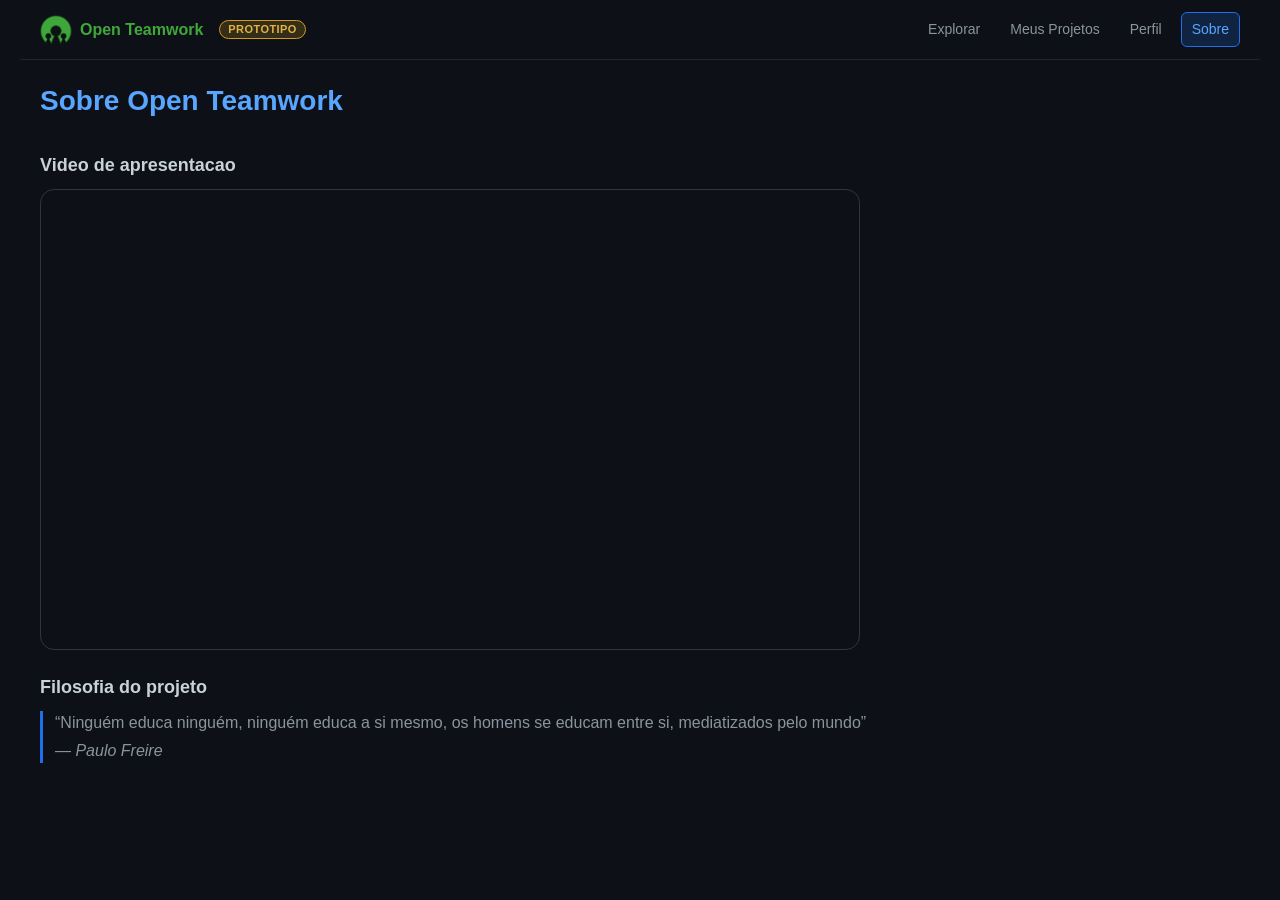
==== pages/sobre.html @ bf593117 "first commit" ====
<!doctype html>
<html lang="pt-BR">
  <head>
    <meta charset="UTF-8" />
    <meta name="viewport" content="width=device-width, initial-scale=1.0" />
    <title>Sobre · Open Teamwork</title>
    <link rel="icon" type="image/png" href="../assets/OTW Logo.png" />
    <link rel="stylesheet" href="../assets/styles.css" />
  </head>
  <body>
    <header class="site-header">
      <div class="container header-inner">
        <a class="brand" href="../index.html">
          <img
            src="../assets/OTW Logo.png"
            alt="Open Teamwork Logo"
            class="brand-logo"
          />
          Open Teamwork
          <span class="prototype-badge">Prototipo</span>
        </a>
        <nav class="site-nav" aria-label="Navegação principal">
          <a href="../index.html" class="nav-link">Explorar</a>
          <a href="./meus-projetos.html" class="nav-link">Meus Projetos</a>
          <a href="./perfil.html" class="nav-link">Perfil</a>
          <a href="./sobre.html" class="nav-link active" aria-current="page"
            >Sobre</a
          >
        </nav>
      </div>
    </header>

    <div class="container">
      <h1>Sobre Open Teamwork</h1>
      <section class="page-section">
        <h2>Video de apresentacao</h2>
        <div class="video-embed" aria-label="Video explicando o projeto">
          <iframe
            src="https://www.youtube.com/embed/NpEaa2P7qZI"
            title="Video explicando o projeto Open Teamwork"
            loading="lazy"
            allow="
              accelerometer;
              autoplay;
              clipboard-write;
              encrypted-media;
              gyroscope;
              picture-in-picture;
              web-share;
            "
            referrerpolicy="strict-origin-when-cross-origin"
            allowfullscreen
          ></iframe>
        </div>
      </section>

      <section class="page-section">
        <h2>Filosofia do projeto</h2>
        <blockquote class="quote">
          <p>
            “Ninguém educa ninguém, ninguém educa a si mesmo, os homens se
            educam entre si, mediatizados pelo mundo”
          </p>
          <cite>— Paulo Freire</cite>
        </blockquote>
      </section>
    </div>
  </body>
</html>
---- assets/styles.css ----
* {
    margin: 0;
    padding: 0;
    box-sizing: border-box;
}

body {
    font-family: -apple-system, BlinkMacSystemFont, "Segoe UI", "Noto Sans", Helvetica, Arial, sans-serif;
    background-color: #0d1117;
    color: #c9d1d9;
    padding: 0 20px 40px;
    line-height: 1.5;
}

.site-header {
    position: sticky;
    top: 0;
    background: #0d1117;
    border-bottom: 1px solid #21262d;
    z-index: 100;
}

.header-inner {
    display: flex;
    align-items: center;
    justify-content: space-between;
    padding: 12px 0;
}

@media (max-width: 600px) {
    .header-inner {
        flex-direction: column;
        align-items: flex-start;
        gap: 12px;
    }

    .site-nav {
        width: 100%;
        justify-content: space-between;
    }
}

.brand {
    color: #40a83a;
    font-weight: 700;
    text-decoration: none;
    display: flex;
    align-items: center;
    gap: 8px;
}

.brand-logo {
    width: 32px;
    height: 32px;
    object-fit: contain;
}

.prototype-badge {
    display: inline-flex;
    align-items: center;
    justify-content: center;
    margin-left: 4px;
    padding: 2px 8px;
    border-radius: 999px;
    border: 1px solid #d4a72c;
    background: #f2cc60;
    color: #5a4200;
    font-size: 11px;
    font-weight: 700;
    line-height: 1.2;
}

.site-nav {
    display: flex;
    gap: 8px;
}

.nav-link {
    color: #8b949e;
    font-size: 14px;
    text-decoration: none;
    padding: 6px 10px;
    border-radius: 6px;
    border: 1px solid transparent;
    transition: background .2s ease, color .2s ease, border-color .2s ease;
}

.nav-link:hover {
    background: #161b22;
    color: #c9d1d9;
}

.nav-link.active {
    background: #1f6feb33;
    color: #58a6ff;
    border-color: #1f6feb;
}

.container {
    max-width: 1200px;
    margin: 0 auto;
}

h1 {
    color: #58a6ff;
    margin-top: 20px;
    margin-bottom: 30px;
    font-size: 28px;
    font-weight: 600;
}

.repo-grid {
    display: grid;
    grid-template-columns: repeat(auto-fill, minmax(350px, 1fr));
    gap: 16px;
}

.repo-card {
    background-color: #161b22;
    border: 1px solid #30363d;
    border-radius: 6px;
    padding: 16px;
    transition: border-color 0.2s ease;
    cursor: default;
    display: flex;
    flex-direction: column;
}

.repo-card:hover {
    border-color: #58a6ff;
}

.repo-header {
    display: flex;
    align-items: start;
    gap: 8px;
    margin-bottom: 8px;
}

.repo-icon {
    color: #8b949e;
    margin-top: 2px;
    flex-shrink: 0;
}

.repo-name {
    color: #58a6ff;
    font-size: 14px;
    font-weight: 600;
    text-decoration: none;
    word-break: break-word;
}

.repo-name:hover {
    text-decoration: underline;
}

.repo-owner {
    color: #8b949e;
    font-size: 12px;
    margin-bottom: 8px;
}

.repo-description {
    color: #8b949e;
    font-size: 12px;
    margin-bottom: 12px;
    line-height: 1.5;
    display: -webkit-box;
    -webkit-line-clamp: 3;
    line-clamp: 3;
    -webkit-box-orient: vertical;
    overflow: hidden;
    text-overflow: ellipsis;
}

.repo-bottom {
    margin-top: auto;
}

.repo-qualifications {
    display: flex;
    flex-wrap: wrap;
    gap: 8px;
    margin-bottom: 12px;
    max-height: 72px;
    overflow: hidden;
}

.qualification-item-card {
    background-color: transparent;
    border: 1px solid #30363d;
    border-left: 3px solid #30363d;
    padding: 4px 8px;
    border-radius: 3px;
    font-size: 11px;
    color: #c9d1d9;
    display: flex;
    align-items: center;
    gap: 5px;
    transition: none;
    cursor: default;
    pointer-events: none;
}

.qualification-item-card .person-icon {
    fill: #6e7681;
    flex-shrink: 0;
    width: 12px;
    height: 12px;
}

.qualification-item-card .qualification-name {
    color: #8b949e;
    font-weight: 400;
}

.qualification-item-card .qualification-count {
    color: #6e7681;
    font-weight: 500;
    font-size: 10px;
    margin-left: auto;
    background-color: #21262d;
    padding: 2px 5px;
    border-radius: 3px;
}

.qualification-item-card.disabled {
    background-color: #0d1117;
    border-left-color: #238636;
    border-color: #238636;
    opacity: 1;
}

.qualification-item-card.disabled .person-icon {
    fill: #238636;
}

.qualification-item-card.disabled .qualification-name {
    color: #3fb950;
    font-weight: 500;
}

.qualification-item-card.disabled .qualification-count {
    color: #238636;
    background-color: #23863622;
}

.qualification-item-card.full {
    background-color: #21262d;
    border-color: #30363d;
    opacity: 0.5;
    cursor: not-allowed;
}

.qualification-item-card.full .person-icon {
    fill: #8b949e;
}

.qualification-item-card.full .qualification-name {
    color: #8b949e;
    text-decoration: line-through;
}

.qualification-item-card.full .qualification-count {
    color: #8b949e;
}

.topic-tag {
    background-color: #1f6feb33;
    border: none;
    padding: 4px 8px;
    border-radius: 12px;
    font-size: 11px;
    color: #58a6ff;
    cursor: default;
    transition: all 0.2s ease;
    text-decoration: none;
    white-space: nowrap;
}

.repo-footer {
    display: flex;
    align-items: center;
    gap: 16px;
    flex-wrap: wrap;
    font-size: 12px;
    color: #8b949e;
}

.repo-meta {
    display: flex;
    align-items: center;
    gap: 4px;
}

.language-dot {
    width: 12px;
    height: 12px;
    border-radius: 50%;
    display: inline-block;
}

.star-icon,
.fork-icon {
    width: 14px;
    height: 14px;
    fill: currentColor;
}

.built-by {
    display: flex;
    align-items: center;
    gap: 4px;
    margin-left: auto;
}

.avatar {
    width: 20px;
    height: 20px;
    border-radius: 50%;
    border: 1px solid #30363d;
}

.saiba-mais-button {
    background-color: transparent;
    border: 1px solid #30363d;
    color: #58a6ff;
    padding: 5px 12px;
    border-radius: 6px;
    font-size: 12px;
    font-weight: 500;
    cursor: pointer;
    display: flex;
    align-items: center;
    gap: 6px;
    transition: all 0.2s ease;
    text-decoration: none;
}

.saiba-mais-button svg {
    fill: currentColor;
    width: 14px;
    height: 14px;
    flex-shrink: 0;
}

.saiba-mais-button:hover {
    background-color: #1f6feb22;
    border-color: #58a6ff;
}

.apply-button {
    background-color: #238636;
    border: 1px solid #2ea043;
    color: #ffffff;
    padding: 5px 12px;
    border-radius: 6px;
    font-size: 12px;
    font-weight: 500;
    cursor: pointer;
    display: flex;
    align-items: center;
    gap: 6px;
    transition: all 0.2s ease;
    margin-left: auto;
}

.apply-button:hover {
    background-color: #2ea043;
    border-color: #3fb950;
}

.apply-button.applied {
    background-color: #1f6feb;
    border-color: #1f6feb;
    color: #ffffff;
}

.apply-button.applied:hover {
    background-color: #388bfd;
    border-color: #388bfd;
}

.apply-button svg {
    width: 14px;
    height: 14px;
    fill: currentColor !important;
}

.modal.hidden {
    display: none;
}

.modal {
    position: fixed;
    inset: 0;
    background: rgba(0, 0, 0, 0.6);
    display: flex;
    align-items: center;
    justify-content: center;
    z-index: 1000;
}

.modal-content {
    background: #0d1117;
    border: 1px solid #30363d;
    border-radius: 8px;
    width: 90%;
    max-width: 520px;
    padding: 20px;
    color: #c9d1d9;
    box-shadow: 0 8px 24px rgba(0, 0, 0, 0.4);
}

.modal-header {
    display: flex;
    align-items: center;
    justify-content: space-between;
    margin-bottom: 12px;
    padding: 0 10px;
}

.modal-title {
    font-size: 18px;
    font-weight: 600;
    color: #c9d1d9;
}

.modal-body {
    margin: 12px 0 16px;
    padding: 0 10px;
}

.qualifications-list {
    display: grid;
    grid-template-columns: 1fr;
    gap: 8px;
    max-height: 400px;
    overflow-y: auto;
    padding-right: 10px;
    margin-left: -10px;
    margin-right: -10px;
    padding-left: 10px;
}

.qualification-item {
    display: flex;
    align-items: center;
    gap: 8px;
    padding: 8px 10px;
    border: 1px solid #30363d;
    border-radius: 6px;
    background: #161b22;
    cursor: pointer;
    transition: all 0.2s ease;
}

.qualification-item:hover {
    background: #1c2128;
    border-color: #58a6ff;
}

.qualification-item.full {
    opacity: 0.5;
    cursor: not-allowed;
}

.qualification-item.full:hover {
    background: #161b22;
    border-color: #30363d;
}

.qualification-item .person-icon {
    fill: #58a6ff;
    flex-shrink: 0;
}

.qualification-item .qualification-name {
    flex: 1;
    color: #c9d1d9;
}

.qualification-item .qualification-count {
    color: #8b949e;
    font-size: 11px;
}

.qualification-item input[type="checkbox"] {
    accent-color: #238636;
    cursor: pointer;
}

.qualification-item input[type="checkbox"]:disabled {
    cursor: not-allowed;
}

.modal-actions {
    display: flex;
    justify-content: flex-end;
    gap: 8px;
    padding: 0 10px;
}

.btn-secondary {
    background: #21262d;
    border: 1px solid #30363d;
    color: #c9d1d9;
    padding: 6px 12px;
    border-radius: 6px;
    font-size: 12px;
    cursor: pointer;
}

.btn-secondary:hover {
    background: #30363d;
}

.btn-primary {
    background: #238636;
    border: 1px solid #2ea043;
    color: #ffffff;
    padding: 6px 12px;
    border-radius: 6px;
    font-size: 12px;
    cursor: pointer;
    display: flex;
    align-items: center;
    gap: 6px;
}

.btn-primary svg {
    fill: currentColor;
}

.btn-primary:disabled {
    background: #21262d;
    color: #8b949e;
    border-color: #30363d;
    cursor: not-allowed;
}

.modal-large {
    max-width: 800px;
    max-height: 90vh;
    overflow: hidden;
    display: flex;
    flex-direction: column;
}

.modal-body-large {
    overflow-y: auto;
    max-height: calc(90vh - 140px);
}

.close-button {
    background: transparent;
    border: none;
    color: #8b949e;
    cursor: pointer;
    padding: 4px;
    display: flex;
    align-items: center;
    justify-content: center;
    border-radius: 4px;
    transition: all 0.2s ease;
}

.close-button:hover {
    background: #30363d;
    color: #c9d1d9;
}

.close-button svg {
    fill: currentColor;
}

.details-header {
    display: flex;
    justify-content: space-between;
    align-items: center;
    margin-bottom: 20px;
    padding-bottom: 16px;
    border-bottom: 1px solid #21262d;
}

.details-owner {
    display: flex;
    align-items: center;
    gap: 8px;
    color: #8b949e;
    font-size: 14px;
}

.details-link {
    display: flex;
    align-items: center;
    gap: 6px;
    color: #58a6ff;
    text-decoration: none;
    font-size: 13px;
    padding: 4px 8px;
    border-radius: 4px;
    transition: background 0.2s ease;
}

.details-link:hover {
    background: #161b22;
    text-decoration: underline;
}

.details-link svg {
    fill: currentColor;
}

.details-section {
    margin-bottom: 24px;
}

.details-section h3 {
    font-size: 16px;
    font-weight: 600;
    color: #c9d1d9;
    margin-bottom: 12px;
}

.details-description {
    color: #8b949e;
    font-size: 14px;
    line-height: 1.6;
    margin: 0;
}

.details-qualifications {
    display: flex;
    flex-wrap: wrap;
    gap: 8px;
}

.details-language {
    display: flex;
    align-items: center;
    gap: 8px;
    color: #c9d1d9;
    font-size: 14px;
}

.details-stats {
    display: flex;
    gap: 24px;
}

.stat-item {
    display: flex;
    align-items: center;
    gap: 8px;
    color: #8b949e;
    font-size: 14px;
}

.stat-item svg {
    width: 16px;
    height: 16px;
    fill: currentColor;
}

.btn-primary.applied {
    background-color: #1f6feb;
    border-color: #1f6feb;
}

.btn-primary.applied:hover {
    background-color: #388bfd;
    border-color: #388bfd;
}

.page-section {
    margin-top: 16px;
    margin-bottom: 24px;
}

.page-section h2 {
    font-size: 18px;
    font-weight: 600;
    color: #c9d1d9;
    margin-bottom: 10px;
}

.lead {
    color: #c9d1d9;
    font-size: 16px;
}

.goals-list {
    padding-left: 18px;
    color: #8b949e;
}

.goals-list li {
    margin-bottom: 6px;
}

.quote {
    border-left: 3px solid #1f6feb;
    padding-left: 12px;
    color: #c9d1d9;
}

.quote cite {
    display: block;
    color: #8b949e;
    margin-top: 4px;
}

.video-embed {
    position: relative;
    width: 100%;
    max-width: 820px;
    border: 1px solid #30363d;
    border-radius: 14px;
    overflow: hidden;
    background: #0d1117;
    aspect-ratio: 16 / 9;
}

.video-embed iframe {
    width: 100%;
    height: 100%;
    border: 0;
    display: block;
}

.form-group {
    margin-bottom: 16px;
}

.form-group label {
    display: block;
    color: #c9d1d9;
    font-size: 14px;
    font-weight: 600;
    margin-bottom: 6px;
}

.form-group input[type="text"],
.form-group input[type="email"],
.form-group input[type="password"],
.form-group input[type="url"],
.form-group input[type="tel"],
.form-group input[type="number"],
.form-group input[type="file"],
.form-group textarea {
    width: 100%;
    background: linear-gradient(180deg, #0d1117 0%, #0b1015 100%);
    border: 1px solid #30363d;
    border-radius: 12px;
    padding: 11px 14px;
    color: #c9d1d9;
    font-size: 14px;
    font-family: inherit;
    box-shadow: inset 0 1px 0 rgba(255, 255, 255, 0.03);
    transition: border-color 0.2s ease, box-shadow 0.2s ease, transform 0.2s ease;
}

.form-group input[type="file"] {
    padding: 10px 12px;
    background: #0d1117;
}

.form-group input:focus,
.form-group textarea:focus {
    outline: none;
    border-color: #58a6ff;
    box-shadow: 0 0 0 3px rgba(31, 111, 235, 0.18);
    transform: translateY(-1px);
}

.form-group input::placeholder,
.form-group textarea::placeholder {
    color: #6e7681;
}

.form-group textarea {
    resize: none;
}

.qualification-input-row {
    display: flex;
    gap: 8px;
    margin-bottom: 8px;
    align-items: center;
}

.qualification-input-row .qual-name {
    flex: 2;
}

.qualification-input-row .qual-total {
    flex: 0 0 80px;
}

.btn-remove-qual {
    background: #da3633;
    border: 1px solid #f85149;
    color: #ffffff;
    width: 32px;
    height: 32px;
    border-radius: 6px;
    font-size: 18px;
    cursor: pointer;
    display: flex;
    align-items: center;
    justify-content: center;
    transition: all 0.2s ease;
}

.btn-remove-qual:hover:not(:disabled) {
    background: #f85149;
}

.btn-remove-qual:disabled {
    background: #21262d;
    border-color: #30363d;
    color: #6e7681;
    cursor: not-allowed;
}

.project-card {
    background: #161b22;
    border: 1px solid #30363d;
    border-radius: 6px;
    padding: 16px;
    margin-bottom: 16px;
}

.project-card-header {
    display: flex;
    justify-content: space-between;
    align-items: start;
    margin-bottom: 8px;
}

.project-card-title {
    color: #58a6ff;
    font-size: 16px;
    font-weight: 600;
    margin: 0;
}

.project-card-owner {
    color: #8b949e;
    font-size: 12px;
    margin: 4px 0 0 0;
}

.project-card-url {
    display: inline-flex;
    align-items: center;
    gap: 4px;
    color: #58a6ff;
    font-size: 11px;
    text-decoration: none;
    margin-top: 4px;
    word-break: break-all;
}

.project-card-url:hover {
    text-decoration: underline;
}

.project-card-url svg {
    fill: currentColor;
    flex-shrink: 0;
}

.project-card-url-na {
    color: #6e7681;
    font-size: 11px;
    margin-top: 4px;
    display: block;
    font-style: italic;
}

.project-card-description {
    color: #8b949e;
    font-size: 14px;
    margin-bottom: 12px;
}

.project-card-qualifications {
    display: flex;
    flex-wrap: wrap;
    gap: 8px;
    margin-bottom: 12px;
}

.project-card-tags {
    display: flex;
    flex-wrap: wrap;
    gap: 8px;
}

.btn-delete-project {
    background: transparent;
    border: 1px solid #30363d;
    color: #f85149;
    padding: 6px;
    border-radius: 6px;
    cursor: pointer;
    display: flex;
    align-items: center;
    justify-content: center;
    transition: all 0.2s ease;
}

.btn-delete-project:hover {
    background: #da3633;
    border-color: #f85149;
    color: #ffffff;
}

.btn-delete-project svg {
    fill: currentColor;
}

.btn-edit-project {
    background: transparent;
    border: 1px solid #30363d;
    color: #58a6ff;
    padding: 6px;
    border-radius: 6px;
    cursor: pointer;
    display: flex;
    align-items: center;
    justify-content: center;
    transition: all 0.2s ease;
}

.btn-edit-project:hover {
    background: #1f6feb;
    border-color: #58a6ff;
    color: #ffffff;
}

.btn-edit-project svg {
    fill: currentColor;
}

.login-container {
    display: flex;
    justify-content: center;
    align-items: center;
    min-height: calc(100vh - 200px);
    padding: 40px 20px;
}

.login-box {
    background: #161b22;
    border: 1px solid #30363d;
    border-radius: 6px;
    padding: 32px;
    max-width: 400px;
    width: 100%;
    box-shadow: 0 8px 24px rgba(0, 0, 0, 0.3);
}

.login-header {
    text-align: center;
    margin-bottom: 32px;
}

.login-header h2 {
    color: #c9d1d9;
    font-size: 24px;
    font-weight: 600;
    margin: 0;
}

.login-body {
    margin-bottom: 24px;
}

.github-login-button {
    width: 100%;
    display: flex;
    align-items: center;
    justify-content: center;
    gap: 12px;
    background: #238636;
    color: #ffffff;
    border: 1px solid #2ea043;
    padding: 12px 20px;
    border-radius: 6px;
    font-size: 14px;
    font-weight: 600;
    cursor: pointer;
    transition: background 0.2s, border-color 0.2s;
}

.github-login-button:hover:not(:disabled) {
    background: #2ea043;
    border-color: #3fb950;
}

.github-login-button:disabled {
    opacity: 0.8;
    cursor: not-allowed;
}

.login-divider {
    position: relative;
    text-align: center;
    margin: 24px 0;
}

.login-divider::before {
    content: '';
    position: absolute;
    top: 50%;
    left: 0;
    right: 0;
    height: 1px;
    background: #30363d;
}

.login-divider span {
    position: relative;
    background: #161b22;
    padding: 0 12px;
    color: #8b949e;
    font-size: 12px;
    text-transform: uppercase;
}

.login-demo-info {
    padding: 16px;
    background: #1f6feb22;
    border: 1px solid #1f6feb;
    border-radius: 6px;
}

.login-footer {
    padding-top: 24px;
    border-top: 1px solid #30363d;
}

.banner-prototype {
    margin: 20px auto 0;
    max-width: 700px;
    text-align: center;
    background: #d2992233;
    /* amarelo de aviso, compatível com tema escuro */
    border: 1px solid #d29922;
    color: #e3b341;
    padding: 12px 16px;
    border-radius: 6px;
}

.prototype-badge {
    display: inline-block;
    margin-left: 8px;
    font-size: 11px;
    text-transform: uppercase;
    letter-spacing: 0.04em;
    padding: 2px 8px;
    border-radius: 999px;
    background: #d2992233;
    color: #e3b341;
    border: 1px solid #d29922;
    vertical-align: middle;
}

#repo-counter {
    color: #8b949e;
    margin-bottom: 20px;
    font-size: 14px;
}

#apply-modal-repo {
    color: #8b949e;
    margin-bottom: 8px;
}

.page-toolbar {
    display: flex;
    justify-content: space-between;
    align-items: center;
    margin-bottom: 20px;
    margin-top: 20px;
}

.page-toolbar h1 {
    margin: 0;
}

#projects-list {
    margin-top: 20px;
}

#btn-add-qual {
    margin-top: 8px;
}

.page-section p {
    color: #8b949e;
    max-width: 100%;
}

.page-section p.lead {
    color: #c9d1d9;
}

.context-box {
    background: #1f6feb22;
    border: 1px solid #1f6feb;
    border-radius: 6px;
    padding: 16px;
    margin-bottom: 32px;
    max-width: 100%;
}

.context-box p {
    color: #c9d1d9;
    margin: 0;
    font-size: 14px;
    max-width: 100%;
}

.login-header p {
    color: #8b949e;
    font-size: 14px;
    margin-top: 8px;
}

.login-footer p {
    color: #8b949e;
    font-size: 12px;
    text-align: center;
    margin: 0;
}

.login-footer a {
    color: #58a6ff;
    text-decoration: none;
}

.login-demo-info p {
    color: #8b949e;
    font-size: 13px;
    text-align: center;
    margin: 0;
}

.octicon-logo {
    fill: #58a6ff;
    margin-bottom: 16px;
}

.github-login-button svg {
    fill: currentColor;
}

.github-login-button.is-success {
    background: #2ea043;
}

.empty-state {
    text-align: center;
    padding: 40px;
    color: #8b949e;
}

.empty-state .hint {
    font-size: 12px;
    margin-top: 8px;
    color: #8b949e;
}

.empty-state.error {
    color: #f85149;
}

.grid-span-all {
    grid-column: 1 / -1;
}

.project-card-actions {
    display: flex;
    gap: 8px;
}

.apply-button,
.saiba-mais-button,
.btn-primary,
.btn-secondary,
.close-button,
button {
    -webkit-user-select: none;
    -ms-user-select: none;
    user-select: none;
    -webkit-touch-callout: none;
    -webkit-tap-highlight-color: rgba(0, 0, 0, 0);
}

.apply-button *,
.saiba-mais-button *,
.btn-primary *,
.btn-secondary *,
.close-button *,
button * {
    -webkit-user-select: none;
    -ms-user-select: none;
    user-select: none;
    -webkit-touch-callout: none;
}

.hidden {
    display: none !important;
}

.profile-page {
    padding-top: 0;
}

.profile-page .profile-hero {
    max-width: 100%;
    margin-bottom: 20px;
}

.profile-hero p:last-child {
    max-width: 100%;
    color: #8b949e;
}

.auth-panel,
.profile-panel {
    background: #161b22;
    border: 1px solid #30363d;
    border-radius: 16px;
    padding: 24px;
    box-shadow: 0 8px 24px rgba(0, 0, 0, 0.22);
}

.auth-tabs {
    display: inline-flex;
    gap: 4px;
    padding: 4px;
    border: 1px solid #30363d;
    border-radius: 999px;
    background: #0d1117;
}

.auth-tab {
    border: 0;
    background: transparent;
    color: #8b949e;
    border-radius: 999px;
    padding: 8px 14px;
    font-size: 14px;
    font-weight: 600;
    cursor: pointer;
}

.auth-tab.active {
    background: #1f6feb;
    color: #ffffff;
}

.auth-form-stack {
    margin-top: 20px;
}

.auth-form {
    display: grid;
    gap: 16px;
}

.auth-form.hidden {
    display: none;
}

.auth-form-header h2 {
    color: #c9d1d9;
    font-size: 20px;
    font-weight: 700;
    margin-bottom: 4px;
}

.auth-form-header p {
    color: #8b949e;
    margin: 0;
}

.auth-form .form-group {
    margin-bottom: 0;
}

.auth-form .form-group label {
    color: #c9d1d9;
    font-size: 13px;
    letter-spacing: 0.01em;
}

.auth-grid,
.profile-field-grid {
    display: grid;
    grid-template-columns: repeat(2, minmax(0, 1fr));
    gap: 16px;
}

.span-2 {
    grid-column: 1 / -1;
}

.auth-actions,
.profile-actions {
    display: flex;
    justify-content: flex-end;
    gap: 12px;
    flex-wrap: wrap;
}

.auth-actions .btn-primary {
    min-width: 140px;
    justify-content: center;
    padding-left: 18px;
    padding-right: 18px;
}

.auth-panel .auth-form {
    background: #0d1117;
    border: 1px solid #21262d;
    border-radius: 14px;
    padding: 18px;
}

.form-message {
    margin-top: 16px;
    padding: 12px 14px;
    border-radius: 10px;
    font-size: 14px;
    line-height: 1.5;
}

.form-message.success {
    background: #1f6feb22;
    border: 1px solid #1f6feb;
    color: #c9d1d9;
}

.form-message.error {
    background: #da363322;
    border: 1px solid #da3633;
    color: #f85149;
}

.profile-panel {
    display: flex;
    flex-direction: column;
    gap: 20px;
}

.profile-panel-header {
    display: flex;
    align-items: flex-start;
    justify-content: space-between;
    gap: 16px;
    padding-bottom: 18px;
    border-bottom: 1px solid #21262d;
}

.profile-panel-header h2 {
    color: #c9d1d9;
    font-size: 28px;
    font-weight: 700;
    margin: 4px 0 6px;
}

.profile-panel-header p {
    color: #8b949e;
    margin: 0;
}

.profile-meta {
    display: flex;
    flex-wrap: wrap;
    gap: 8px;
    margin-top: 10px;
}

.profile-badge {
    color: #8b949e;
    background: #0d1117;
    border: 1px solid #30363d;
    border-radius: 999px;
    padding: 4px 10px;
    font-size: 12px;
}

.profile-form {
    display: flex;
    flex-direction: column;
    gap: 18px;
}

.profile-grid {
    display: grid;
    grid-template-columns: 320px minmax(0, 1fr);
    gap: 18px;
}

.profile-card {
    background: #0d1117;
    border: 1px solid #30363d;
    border-radius: 14px;
    padding: 18px;
}

.profile-card h3 {
    color: #c9d1d9;
    font-size: 18px;
    font-weight: 700;
    margin-bottom: 14px;
}

.avatar-card {
    display: flex;
    flex-wrap: wrap;
    gap: 16px;
    align-content: start;
}

.avatar-card h3 {
    flex-basis: 100%;
}

.avatar-preview {
    align-self: flex-start;
    width: 128px;
    height: 128px;
    border-radius: 24px;
    border: 1px solid #30363d;
    background: #0d1117;
    display: flex;
    align-items: center;
    justify-content: center;
    overflow: hidden;
    flex-shrink: 0;
}

.avatar-preview img {
    width: 100%;
    height: 100%;
    object-fit: cover;
}

.avatar-fallback {
    display: flex;
    flex-direction: column;
    align-items: center;
    justify-content: center;
    gap: 8px;
    text-align: center;
    color: #c9d1d9;
    padding: 16px;
}

.avatar-fallback svg {
    width: 64px;
    height: 64px;
    fill: #8b949e;
    flex-shrink: 0;
}

.avatar-actions {
    display: flex;
    flex-direction: column;
    gap: 10px;
    flex-wrap: nowrap;
}

[data-logout-button] {
    background: #da3633;
    border-color: #f85149;
    color: #ffffff;
}

[data-logout-button]:hover {
    background: #b62324;
    border-color: #da3633;
}

.avatar-upload-button {
    text-decoration: none;
    display: inline-flex;
    align-items: center;
    justify-content: center;
    flex-shrink: 0;
}

.input-hint {
    color: #8b949e;
    font-size: 12px;
    margin-top: 6px;
}

.profile-card .form-group {
    margin-bottom: 0;
}

.profile-card .form-group input,
.profile-card .form-group textarea {
    background: #0d1117;
}

.profile-card .form-group textarea {
    resize: none;
}

.url-field {
    display: flex;
    align-items: center;
    border: 1px solid #30363d;
    border-radius: 12px;
    background: #0d1117;
    overflow: hidden;
}

.url-prefix {
    color: #8b949e;
    font-size: 13px;
    padding: 0 10px 0 12px;
    white-space: nowrap;
    border-right: 1px solid #30363d;
    background: #11161d;
    line-height: 42px;
}

.url-field input {
    border: 0 !important;
    border-radius: 0 !important;
    background: transparent !important;
    box-shadow: none !important;
}

.url-field:focus-within {
    border-color: #58a6ff;
    box-shadow: 0 0 0 3px rgba(31, 111, 235, 0.18);
}

.url-field input:focus {
    transform: none !important;
}

@media (max-width: 900px) {

    .profile-grid,
    .auth-grid,
    .profile-field-grid {
        grid-template-columns: 1fr;
    }

    .span-2 {
        grid-column: auto;
    }

    .profile-panel-header {
        flex-direction: row;
        align-items: flex-start;
    }

    .profile-panel-header>div {
        flex: 1 1 auto;
        min-width: 0;
    }

    .profile-panel-header .btn-secondary {
        margin-left: auto;
        flex-shrink: 0;
        margin-top: 2px;
    }

    .auth-actions {
        flex-direction: column;
        align-items: stretch;
    }

    .profile-actions {
        flex-direction: row;
        flex-wrap: nowrap;
        align-items: center;
    }
}
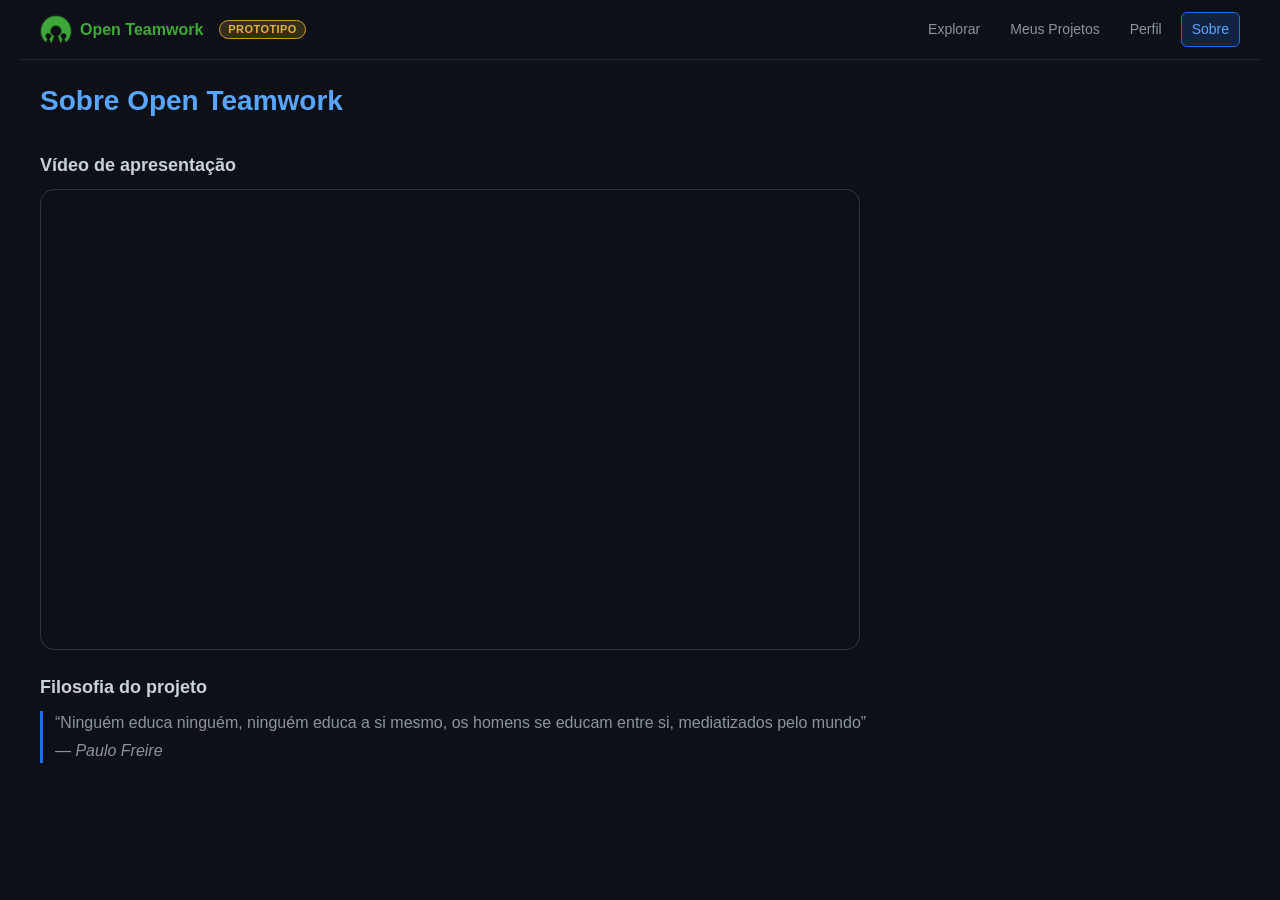
==== commit 0fee45cc: "Fix typo in section heading for video presentation in 'sobre.html'" ====
--- a/pages/sobre.html
+++ b/pages/sobre.html
@@ -33,10 +33,10 @@
     <div class="container">
       <h1>Sobre Open Teamwork</h1>
       <section class="page-section">
-        <h2>Video de apresentacao</h2>
+        <h2>Vídeo de apresentação</h2>
         <div class="video-embed" aria-label="Video explicando o projeto">
           <iframe
-            src="https://www.youtube.com/embed/NpEaa2P7qZI"
+            src="https://www.youtube.com/embed/G6O1mZIv-NA"
             title="Video explicando o projeto Open Teamwork"
             loading="lazy"
             allow="
